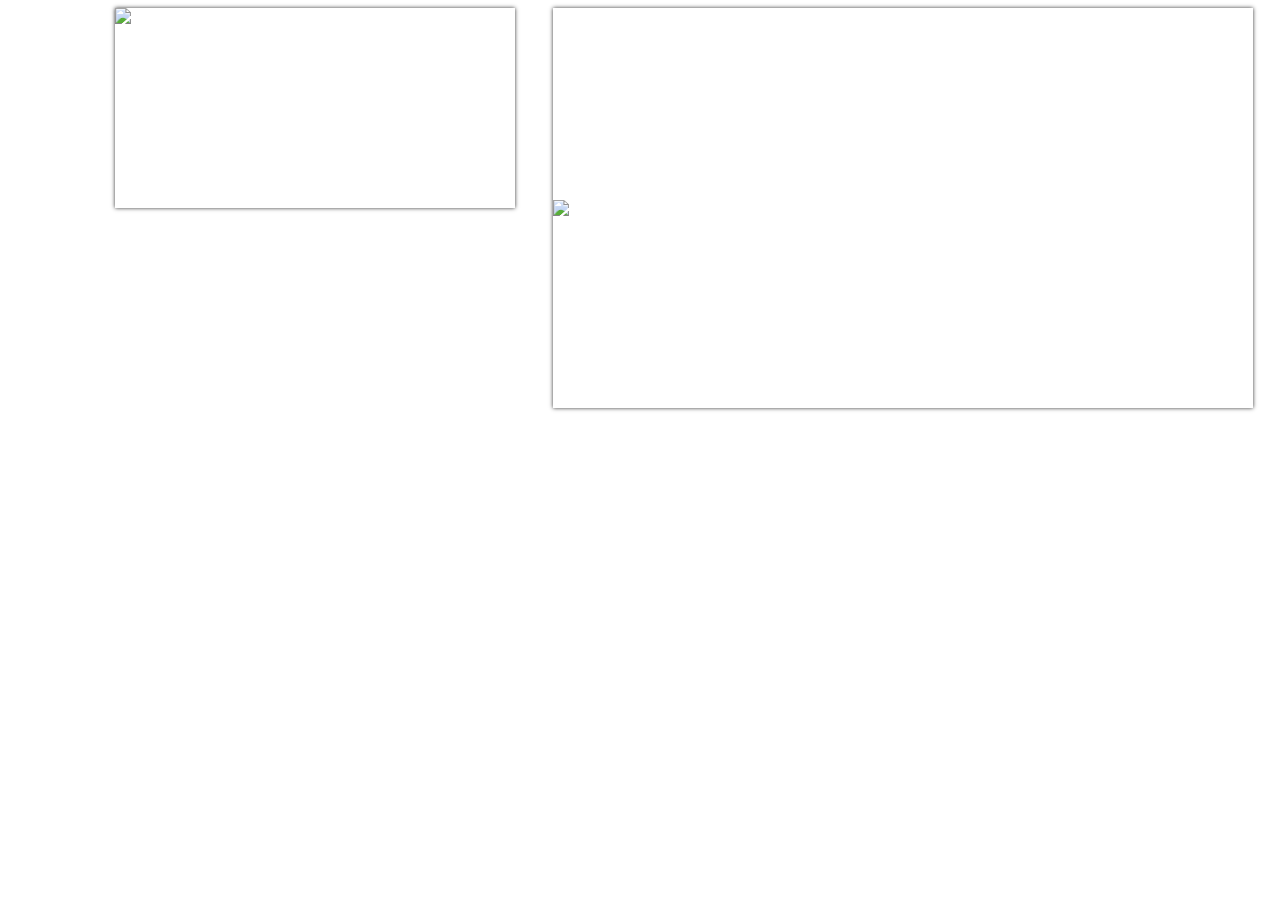
==== index.html @ 6cf2d2b8 "html css and js file added" ====
<!DOCTYPE html>
<html>
<head>
	<meta charset="utf-8">
	<meta http-equiv="X-UA-Compatible" content="IE=edge">
	<title></title>
	<link rel="stylesheet" href="style.css">
	<script src="https://unpkg.com/js-image-zoom@0.7.0/js-image-zoom.js" type="application/javascript"></script>
</head>
<body>
	<div class="container">
		<div class="small-img">
			<div class="single-img img-1">
				<img src="https://cdn.pixabay.com/photo/2014/05/02/21/49/laptop-336373_960_720.jpg" alt="">
			</div>
			<div class="single-img img-2">
				<img src="https://cdn.pixabay.com/photo/2014/05/02/21/47/laptop-336369_960_720.jpg" alt="">
			</div>
			<div class="single-img img-3">
				<img src="https://media.istockphoto.com/photos/workspace-with-computer-with-blank-white-screen-and-office-supplies-picture-id1083935344?s=612x612" alt="">
			</div>
			<div class="single-img img-4">
				<img src="https://cdn.pixabay.com/photo/2015/06/24/16/36/office-820390_960_720.jpg" alt="">
			</div>
			<div class="single-img img-5">
				<img src="https://cdn.pixabay.com/photo/2014/05/02/21/49/laptop-336373_960_720.jpg" alt="">
			</div>
			<div class="single-img img-6">
				<img src="https://media.istockphoto.com/photos/happy-indian-woman-working-in-a-call-center-picture-id1223341967?s=612x612" alt="">
			</div>
		</div>
	
		<div class="my">
			<img src="https://cdn.pixabay.com/photo/2014/05/02/21/49/laptop-336373_960_720.jpg">
		</div>

			
			<div id="magnifying_area">
				<img id="magnifying_img" src="https://cdn.pixabay.com/photo/2014/05/02/21/49/laptop-336373_960_720.jpg">
			</div>
	</div>

	<script src="main.js"></script>
</body>
</html>
---- style.css ----
body {
	border: 0px;
	padding: 0px;
}

.container {
	display: flex;
	justify-content: space-around;
}

.single-img {
	width: 50px;
	height: 50px;
	cursor: pointer;
}

.single-img img:hover {
	border: 3px solid orange;
}

.single-img img {
	width: 100%;
}


#magnifying_area{
  width: 700px;
  height: 400px;
  overflow:hidden;
  box-shadow: 0px 0px 4px #333;
  position: relative;
}
#magnifying_area img{
  max-width: 100%;
  min-width: 100%;
  position: absolute;
  left: 50%;
  top: 50%;
  transform: translate(-50%,-50%);
  z-index: 10;
  pointer-events: none;
}
.my {
  width: 400px;
  height: 200px;
  box-shadow: 0px 0px 4px #333;
}

.my img {
  width: 100%;
}
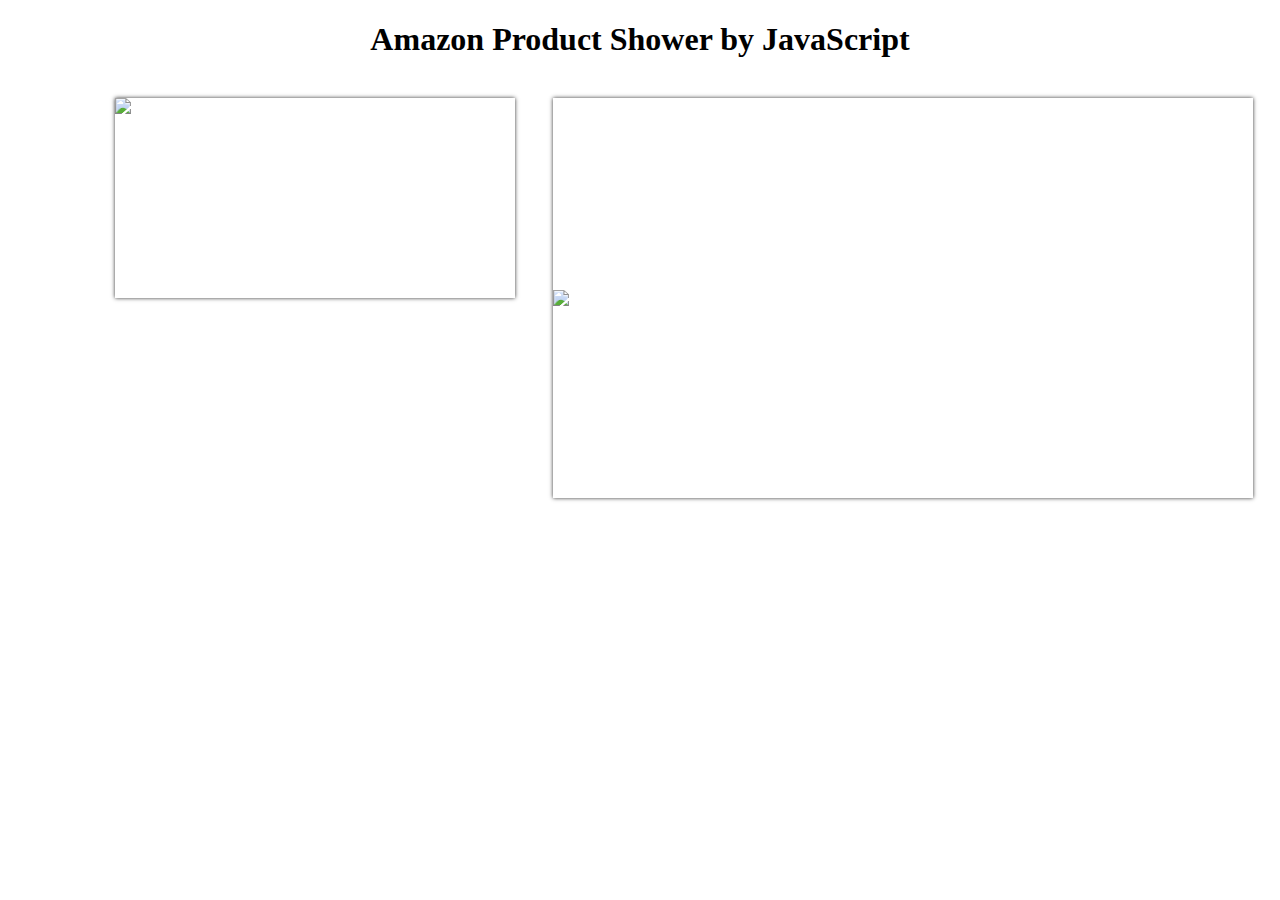
==== commit 74fa25df: "heading added" ====
--- a/index.html
+++ b/index.html
@@ -8,7 +8,9 @@
 	<script src="https://unpkg.com/js-image-zoom@0.7.0/js-image-zoom.js" type="application/javascript"></script>
 </head>
 <body>
+	<h1 class="heading">Amazon Product Shower by JavaScript</h1>
 	<div class="container">
+
 		<div class="small-img">
 			<div class="single-img img-1">
 				<img src="https://cdn.pixabay.com/photo/2014/05/02/21/49/laptop-336373_960_720.jpg" alt="">
--- a/style.css
+++ b/style.css
@@ -1,6 +1,11 @@
 body {
 	border: 0px;
 	padding: 0px;
+}
+
+.heading {
+  text-align: center;
+  margin-bottom: 40px;
 }
 
 .container {
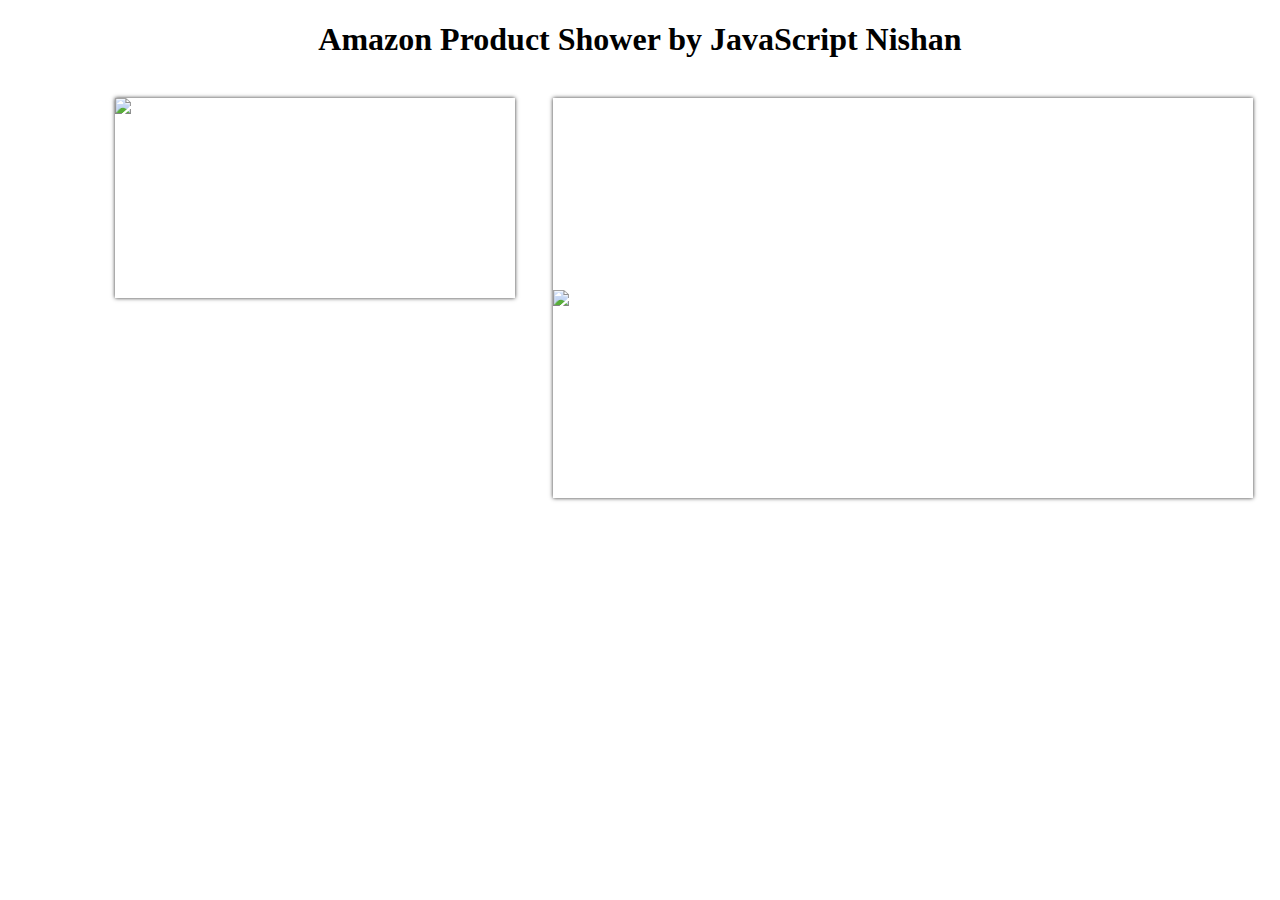
==== commit ad05c7f7: "some file deleted" ====
--- a/index.html
+++ b/index.html
@@ -8,7 +8,7 @@
 	<script src="https://unpkg.com/js-image-zoom@0.7.0/js-image-zoom.js" type="application/javascript"></script>
 </head>
 <body>
-	<h1 class="heading">Amazon Product Shower by JavaScript</h1>
+	<h1 class="heading">Amazon Product Shower by JavaScript Nishan</h1>
 	<div class="container">
 
 		<div class="small-img">
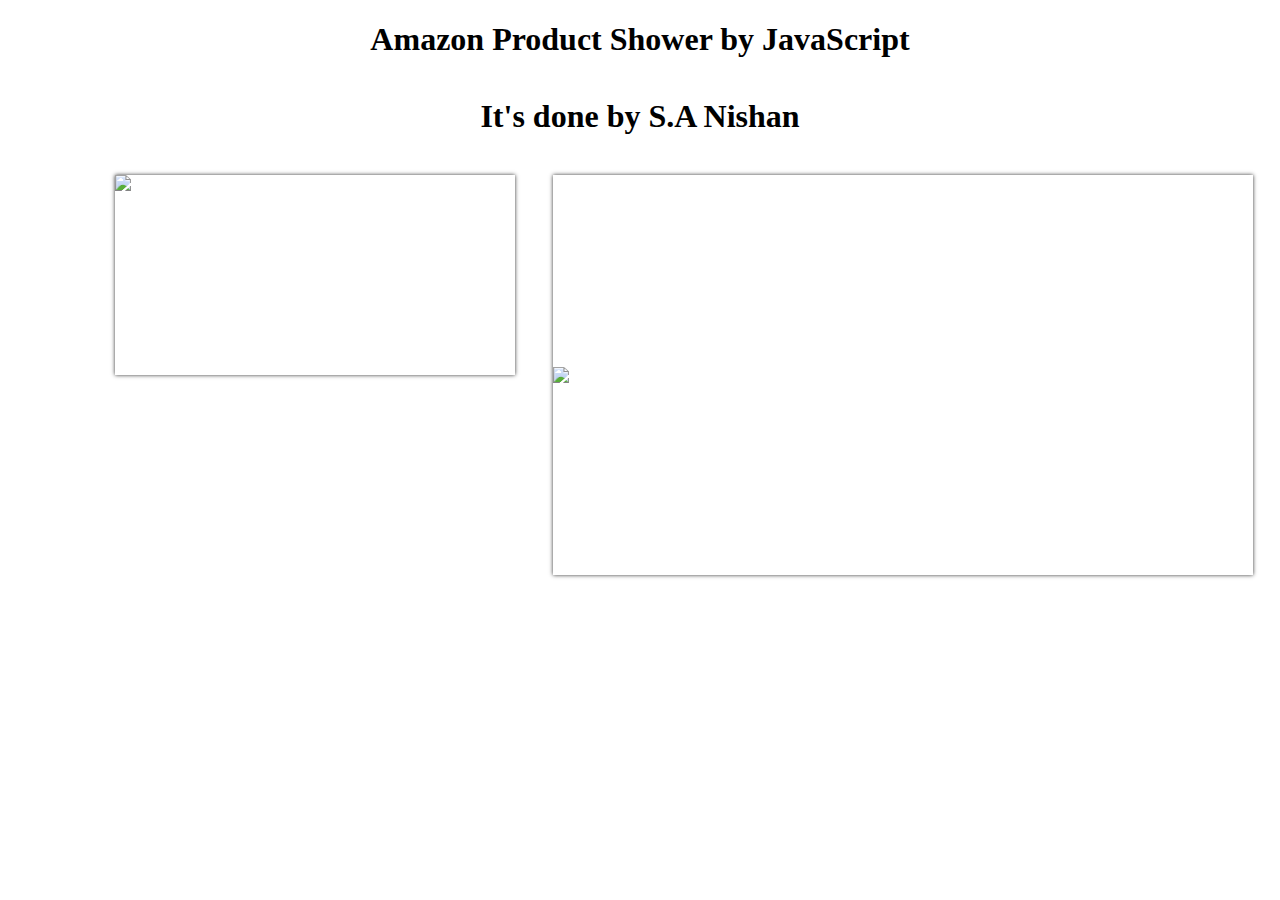
==== commit 2fa3b961: "index file change" ====
--- a/index.html
+++ b/index.html
@@ -8,7 +8,8 @@
 	<script src="https://unpkg.com/js-image-zoom@0.7.0/js-image-zoom.js" type="application/javascript"></script>
 </head>
 <body>
-	<h1 class="heading">Amazon Product Shower by JavaScript Nishan</h1>
+	<h1 class="heading">Amazon Product Shower by JavaScript</h1>
+	<h1 class="heading">It's done by S.A Nishan</h1>
 	<div class="container">
 
 		<div class="small-img">
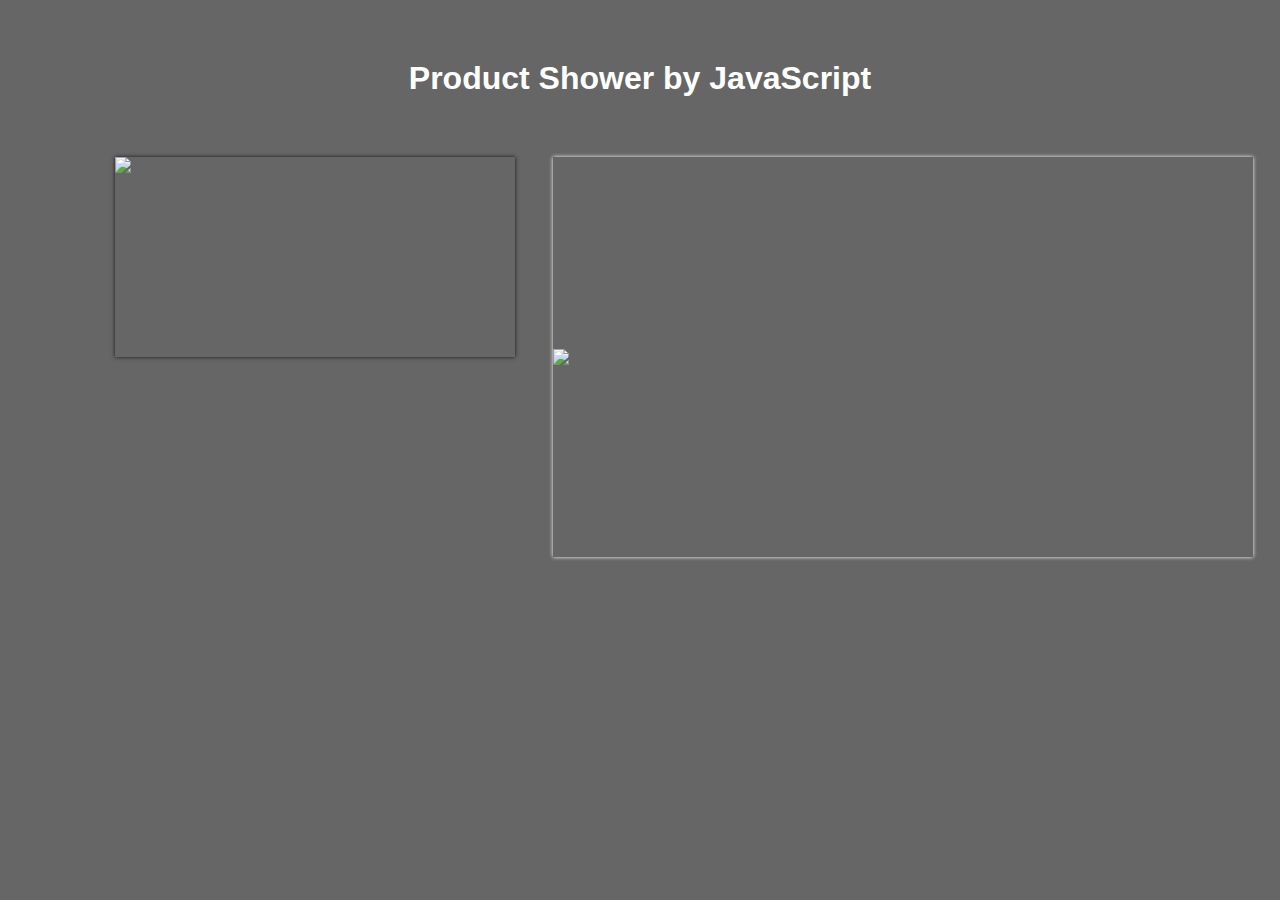
==== commit 87ed005c: "final change" ====
--- a/index.html
+++ b/index.html
@@ -8,39 +8,42 @@
 	<script src="https://unpkg.com/js-image-zoom@0.7.0/js-image-zoom.js" type="application/javascript"></script>
 </head>
 <body>
-	<h1 class="heading">Amazon Product Shower by JavaScript</h1>
-	<h1 class="heading">It's done by S.A Nishan</h1>
+	<h1 class="heading heading1">Product Shower by JavaScript</h1>
 	<div class="container">
 
 		<div class="small-img">
 			<div class="single-img img-1">
-				<img src="https://cdn.pixabay.com/photo/2014/05/02/21/49/laptop-336373_960_720.jpg" alt="">
+				<img src="https://cdn.pixabay.com/photo/2015/06/25/17/21/smart-watch-821557_960_720.jpg" alt="">
 			</div>
 			<div class="single-img img-2">
-				<img src="https://cdn.pixabay.com/photo/2014/05/02/21/47/laptop-336369_960_720.jpg" alt="">
+				<img src="https://cdn.pixabay.com/photo/2015/10/12/14/59/hands-984057_960_720.jpg" alt="">
 			</div>
 			<div class="single-img img-3">
-				<img src="https://media.istockphoto.com/photos/workspace-with-computer-with-blank-white-screen-and-office-supplies-picture-id1083935344?s=612x612" alt="">
+				<img src="https://cdn.pixabay.com/photo/2015/06/25/17/22/smart-watch-821559_960_720.jpg" alt="">
 			</div>
 			<div class="single-img img-4">
-				<img src="https://cdn.pixabay.com/photo/2015/06/24/16/36/office-820390_960_720.jpg" alt="">
+				<img src="https://cdn.pixabay.com/photo/2015/07/02/10/29/smartwatch-828786_960_720.jpg" alt="">
 			</div>
 			<div class="single-img img-5">
-				<img src="https://cdn.pixabay.com/photo/2014/05/02/21/49/laptop-336373_960_720.jpg" alt="">
+				<img src="https://cdn.pixabay.com/photo/2015/06/25/17/23/smart-watch-821567_960_720.jpg" alt="">
 			</div>
 			<div class="single-img img-6">
-				<img src="https://media.istockphoto.com/photos/happy-indian-woman-working-in-a-call-center-picture-id1223341967?s=612x612" alt="">
+				<img src="https://cdn.pixabay.com/photo/2015/06/25/17/21/smart-watch-821558_960_720.jpg" alt="">
 			</div>
 		</div>
 	
 		<div class="my">
-			<img src="https://cdn.pixabay.com/photo/2014/05/02/21/49/laptop-336373_960_720.jpg">
+			<img src="https://cdn.pixabay.com/photo/2015/06/25/17/21/smart-watch-821557_960_720.jpg">
 		</div>
 
 			
 			<div id="magnifying_area">
-				<img id="magnifying_img" src="https://cdn.pixabay.com/photo/2014/05/02/21/49/laptop-336373_960_720.jpg">
+				<img id="magnifying_img" src="https://cdn.pixabay.com/photo/2015/06/25/17/21/smart-watch-821557_960_720.jpg">
 			</div>
+	</div>
+
+	<div class="mess">
+		It show only Computer Screen
 	</div>
 
 	<script src="main.js"></script>
--- a/style.css
+++ b/style.css
@@ -1,14 +1,19 @@
 body {
 	border: 0px;
 	padding: 0px;
+  position: relative;
+  background-color: rgba(0,0,0,0.6);
 }
 
 .heading {
   text-align: center;
-  margin-bottom: 40px;
+  margin: 60px 0px 0px 0px;
+  color: white;
+  font-family: arial;
 }
 
 .container {
+  margin-top: 60px;
 	display: flex;
 	justify-content: space-around;
 }
@@ -19,9 +24,6 @@
 	cursor: pointer;
 }
 
-.single-img img:hover {
-	border: 3px solid orange;
-}
 
 .single-img img {
 	width: 100%;
@@ -32,7 +34,7 @@
   width: 700px;
   height: 400px;
   overflow:hidden;
-  box-shadow: 0px 0px 4px #333;
+  box-shadow: 0px 0px 4px white;
   position: relative;
 }
 #magnifying_area img{
@@ -48,9 +50,33 @@
 .my {
   width: 400px;
   height: 200px;
-  box-shadow: 0px 0px 4px #333;
+  box-shadow: 0px 0px 4px rgba(0,0,0,0.8);
 }
 
 .my img {
   width: 100%;
+}
+.mess {
+  display: none;
+}
+
+
+@media screen and (max-width: 880px) {
+  .heading,
+  .container {
+    display: none;
+  }
+
+
+  .mess {
+    font-size: 25px;
+    color: white;
+    display: block;
+    position: fixed;
+    top: 50%;
+    left: 50%;
+    margin-top: -50px;
+    margin-left: -100px;
+    font-family: arial;
+  }
 }